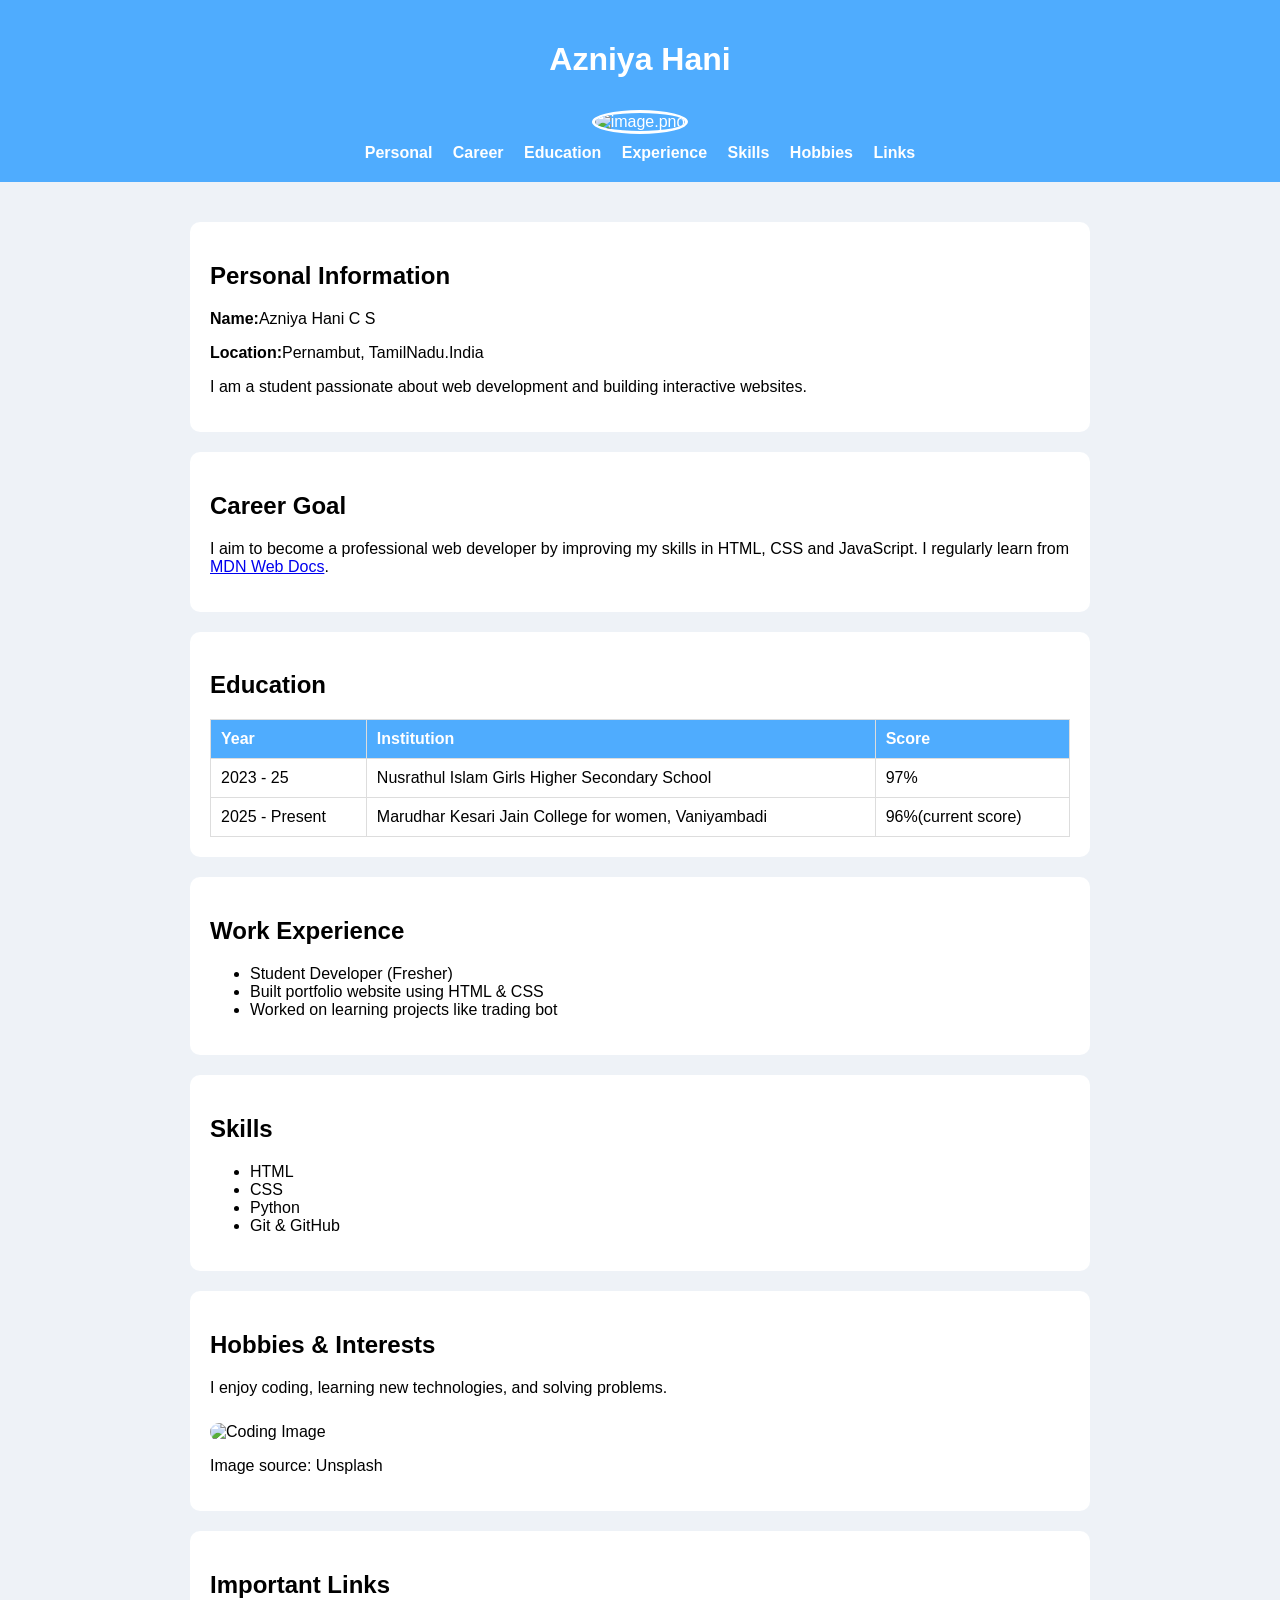
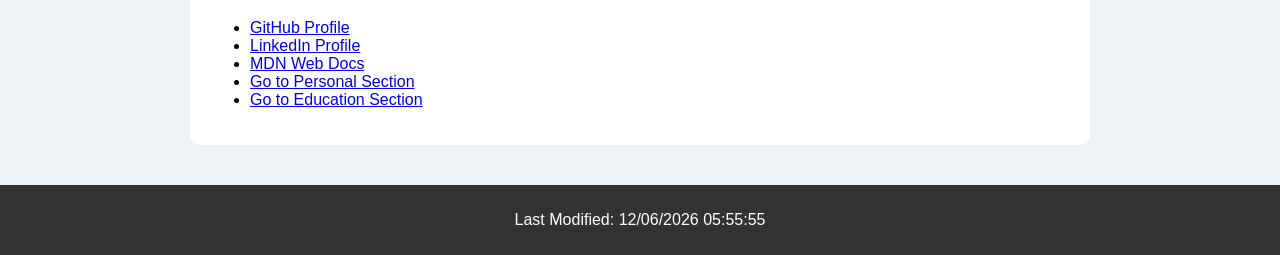
==== index.html @ b8af7718 "fix: replace placeholder with student profile image (closes #1)" ====
<!DOCTYPE html>
<html lang="en">

<head>
    <meta charset="UTF-8">
    <meta name="author" content="Azniya Hani">
    <meta name="description" content="Personal portfolio for COMP519 Web Programming Assignment">
    <meta name="keywords" content="portfolio, web development, HTML, CSS, student">
    <meta name="viewport" content="width=device-width, initial-scale=1.0">

    <title>Azniya Hani Portfolio</title>

    <link rel="stylesheet" href="style.css">
</head>

<body>

<header>
    <h1>Azniya Hani</h1>

    <!-- LOCAL IMAGE -->
    <img src="https://www.pinterest.com/ummekulsoom92/hijabi-wallpapers/" alt="image.png">

    <nav>
        <a href="#personal">Personal</a>
        <a href="#career">Career</a>
        <a href="#education">Education</a>
        <a href="#work">Experience</a>
        <a href="#skills">Skills</a>
        <a href="#hobbies">Hobbies</a>
        <a href="#links">Links</a>
    </nav>
</header>

<main>

<!-- 1 -->
<section id="personal">
    <h2>Personal Information</h2>
    <p><strong>Name:</strong>Azniya Hani C S</p>
    <P><strong>Location:</strong>Pernambut, TamilNadu.India</P>
    <p>I am a student passionate about web development and building interactive websites.</p>
</section>

<!-- 2 -->
<section id="career">
    <h2>Career Goal</h2>
    <p>
        I aim to become a professional web developer by improving my skills in HTML, CSS and JavaScript.
        I regularly learn from
        <a href="https://developer.mozilla.org" target="_blank">MDN Web Docs</a>.
    </p>
</section>

<!-- 3 -->
<section id="education">
    <h2>Education</h2>

    <table>
        <tr>
            <th>Year</th>
            <th>Institution</th>
            <th>Score</th>
        </tr>

        <tr>
            <td>2023 - 25</td>
            <td>Nusrathul Islam Girls Higher Secondary School</td>
            <td>97%</td>
        </tr>

        <tr>
            <td>2025 - Present</td>
            <td>Marudhar Kesari Jain College for women, Vaniyambadi</td>
            <td>96%(current score)</td>
        </tr>
    </table>
</section>

<!-- 4 -->
<section id="work">
    <h2>Work Experience</h2>
    <ul>
        <li>Student Developer (Fresher)</li>
        <li>Built portfolio website using HTML & CSS</li>
        <li>Worked on learning projects like trading bot</li>
    </ul>
</section>

<!-- 5 -->
<section id="skills">
    <h2>Skills</h2>
    <ul>
        <li>HTML</li>
        <li>CSS</li>
        <li>Python</li>
        <li>Git & GitHub</li>
    </ul>
</section>

<!-- 6 -->
<section id="hobbies">
    <h2>Hobbies & Interests</h2>

    <p>I enjoy coding, learning new technologies, and solving problems.</p>

    <!-- EXTERNAL IMAGE -->
    <img src="https://images.unsplash.com/photo-1506744038136-46273834b3fb" alt="Coding Image">
    <p>Image source: Unsplash</p>
</section>

<!-- LINKS SECTION (IMPORTANT FOR MARKS) -->
<section id="links">
    <h2>Important Links</h2>

    <ul>
        <li><a href="https://github.com/" target="_blank">GitHub Profile</a></li>
        <li><a href="https://linkedin.com/" target="_blank">LinkedIn Profile</a></li>
        <li><a href="https://developer.mozilla.org" target="_blank">MDN Web Docs</a></li>
        <li><a href="#personal">Go to Personal Section</a></li>
        <li><a href="#education">Go to Education Section</a></li>
    </ul>
</section>

</main>

<footer>
    <p>Last Modified: <span id="date"></span></p>
</footer>

<script>
    document.getElementById("date").textContent = document.lastModified;
</script>

</body>
</html>
---- style.css ----
body {
    margin: 0;
    font-family: Arial, sans-serif;
    background: #eef2f7;
}

/* Header */
header {
    text-align: center;
    background: #4facfe;
    color: white;
    padding: 20px;
}

header img {
    width: 130px;
    height: 130px;
    border-radius: 50%;
    border: 3px solid white;
    margin-top: 10px;
}

/* Navigation */
nav {
    margin-top: 10px;
}

nav a {
    color: white;
    margin: 8px;
    text-decoration: none;
    font-weight: bold;
}

nav a:hover {
    text-decoration: underline;
}

/* Sections */
main {
    max-width: 900px;
    margin: auto;
    padding: 20px;
}

section {
    background: white;
    margin: 20px 0;
    padding: 20px;
    border-radius: 10px;
}

/* Table */
table {
    width: 100%;
    border-collapse: collapse;
    margin-top: 10px;
}

th, td {
    border: 1px solid #ddd;
    padding: 10px;
    text-align: left;
}

th {
    background: #4facfe;
    color: white;
}

/* Images */
img {
    max-width: 100%;
    margin-top: 10px;
    border-radius: 10px;
}

/* Footer */
footer {
    text-align: center;
    padding: 10px;
    background: #333;
    color: white;
}
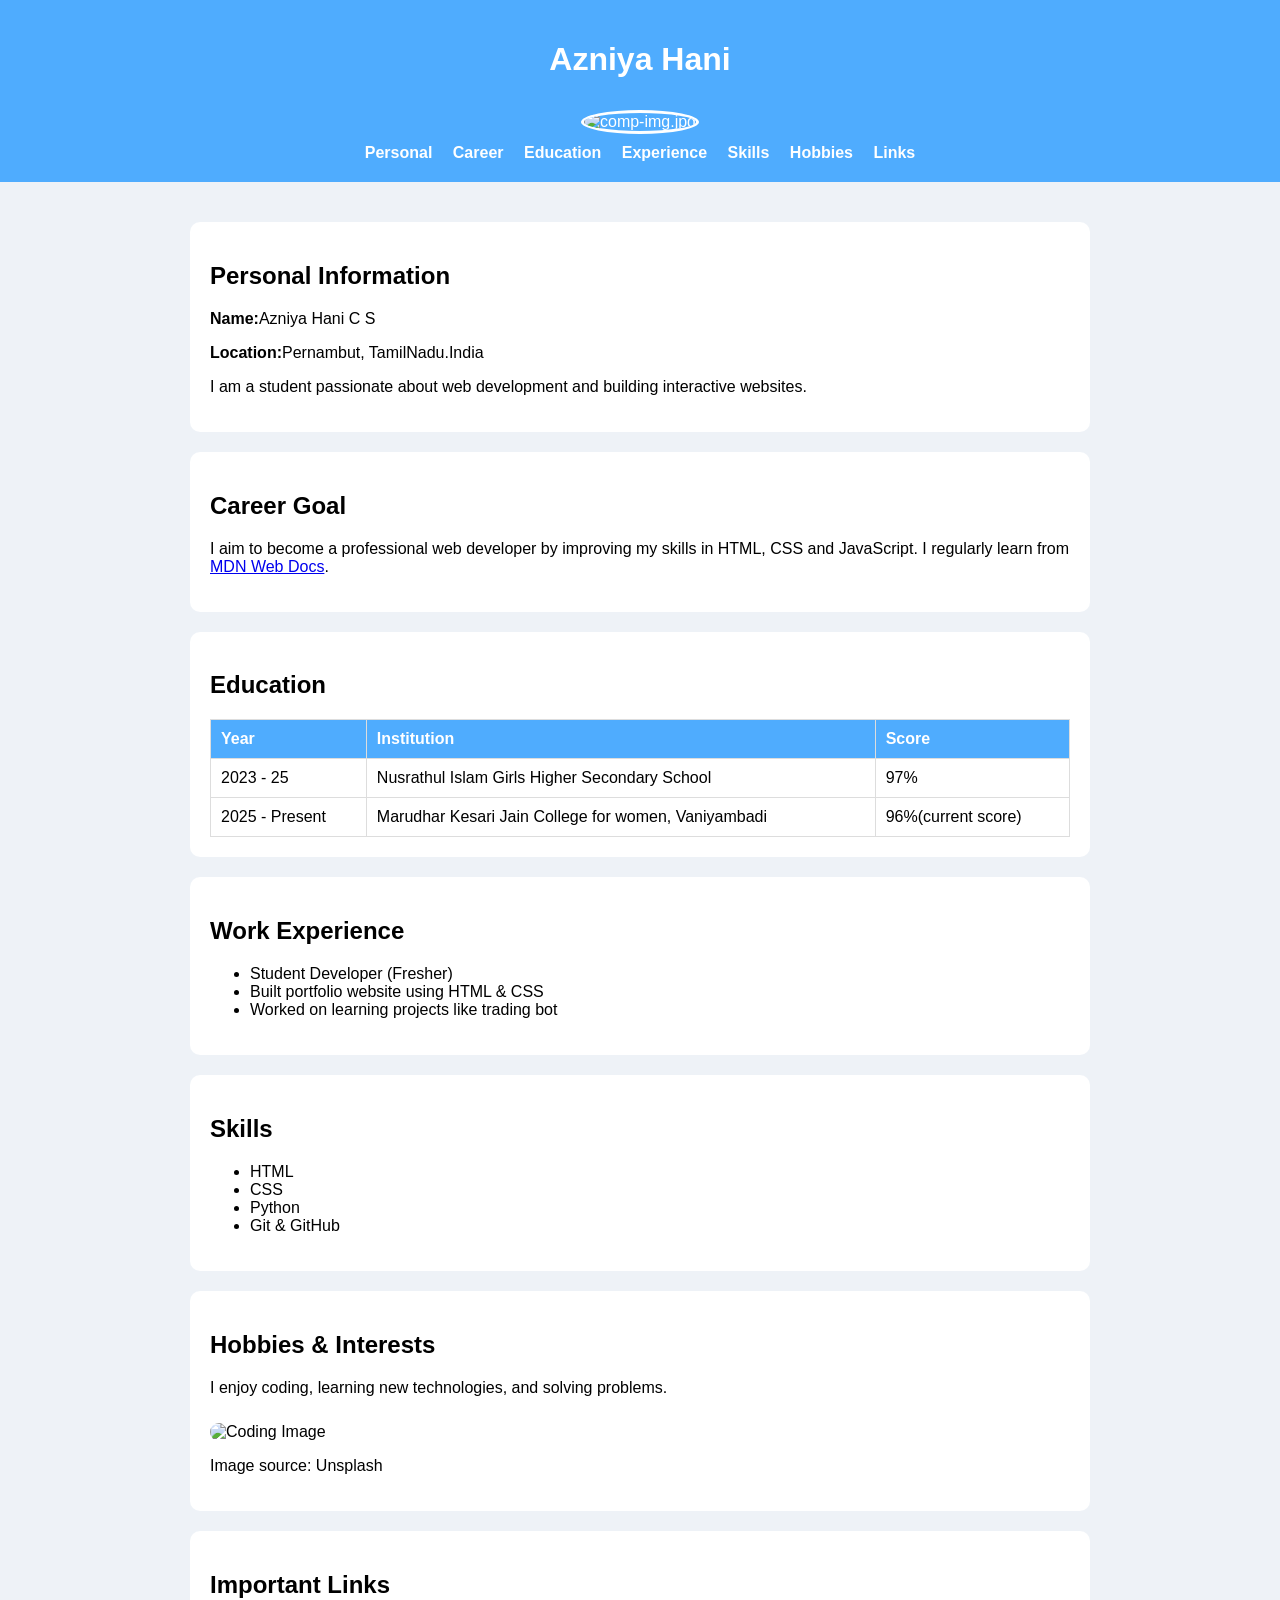
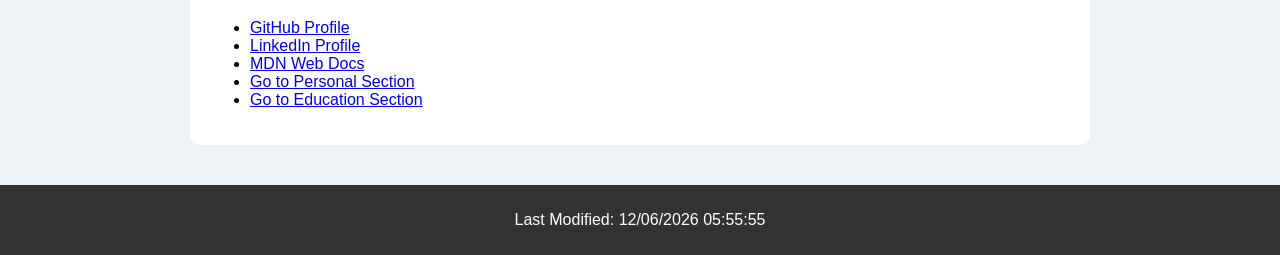
==== commit dbb53f18: "fix: update broken image path in index.html" ====
--- a/index.html
+++ b/index.html
@@ -19,7 +19,7 @@
     <h1>Azniya Hani</h1>
 
     <!-- LOCAL IMAGE -->
-    <img src="https://www.pinterest.com/ummekulsoom92/hijabi-wallpapers/" alt="image.png">
+    <img src="comp-img.jpg" alt="comp-img.jpg">
 
     <nav>
         <a href="#personal">Personal</a>
